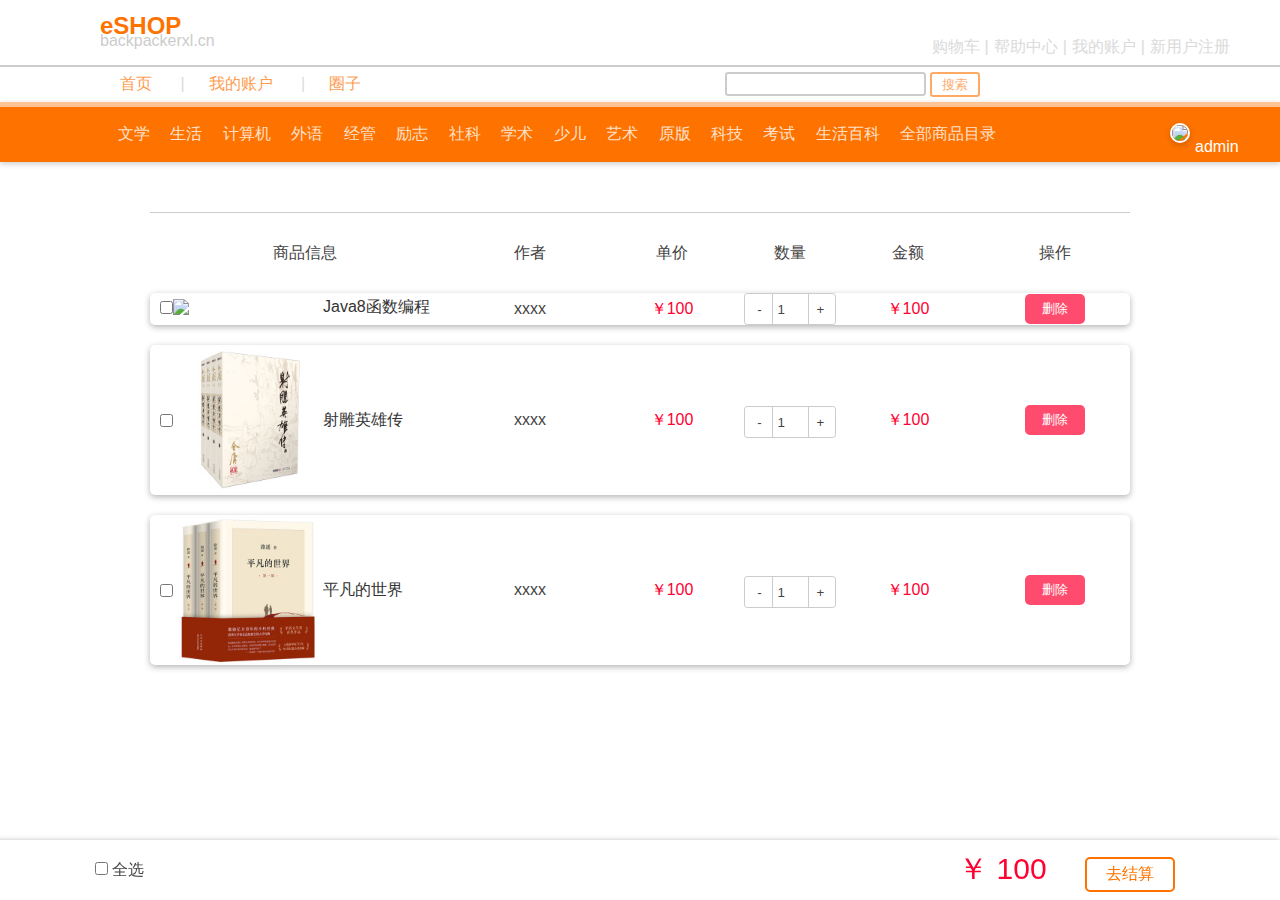
==== src/main/webapp/book-car.html @ 672d0005 "html,css,js" ====
<!DOCTYPE html>
<html lang="en">

<head>
    <meta charset="UTF-8">
    <meta http-equiv="X-UA-Compatible" content="IE=edge">
    <meta name="viewport" content="width=device-width, initial-scale=1.0">
    <title>书城首页</title>
    <link rel="shortcut icon" href="./img/book.png" type="image/png">
    <link rel="stylesheet" href="./css/nav-footer.css">
    <link rel="stylesheet" href="./css/font-awesome.min.css">
    <link rel="stylesheet" href="./css/book-car.css">
    <script src="./js/jquery-3.6.0.min.js"></script>
</head>

<body>
    <nav>
        <header class="heeder">
            <div class="left">
                <h4><i class="fa fa-book"></i>eSHOP</h4>
                <p>backpackerxl.cn</p>
            </div>
            <div class="right">
                <ul>
                    <a href="#"><i class="fa fa-shopping-cart"></i>购物车</a>
                    <a href="#"><span>|</span><i class="fa fa-question-circle"></i>帮助中心</a>
                    <a href="#"><span>|</span><i class="fa fa-user"></i>我的账户</a>
                    <a href="#"><span>|</span><i class="fa fa-registered"></i>新用户注册</a>
                </ul>
            </div>
        </header>
        <div class="top">
            <ul>
                <a href="#"><i class="fa fa-home"></i>首页</a>
                <a href="#"><span>|</span><i class="fa fa-user"></i>我的账户</a>
                <a href="#"><span>|</span><i class="fa fa-user-circle-o"></i>圈子</a>
            </ul>
            <div class="search">
                <input type="text">
                <button id="search"><i class="fa fa-search"></i>搜索</button>
            </div>
        </div>
        <div id="middle-nav" class="middle">
            <ul>
                <a href="#">文学</a>
                <a href="#">生活</a>
                <a href="#">计算机</a>
                <a href="#">外语</a>
                <a href="#">经管</a>
                <a href="#">励志</a>
                <a href="#">社科</a>
                <a href="#">学术</a>
                <a href="#">少儿</a>
                <a href="#">艺术</a>
                <a href="#">原版</a>
                <a href="#">科技</a>
                <a href="#">考试</a>
                <a href="#">生活百科</a>
                <a href="#">全部商品目录</a>
            </ul>
            <div id="username" class="user">
                <img src="./img/man.png">
                <span>admin</span>
                <ul id="menu-pop">
                    <a href="#">帐号管理</a>
                    <a href="#">退出登录</a>
                </ul>
            </div>
        </div>
    </nav>

    <script>
        $(() => {
            $("#username").on("click", () => {
                if ($("#menu-pop").is(":hidden")) {
                    $("#menu-pop").show(100);
                } else {
                    $("#menu-pop").hide(100);
                }
            })
            $(window).bind("scroll", () => {
                if ($(document).scrollTop() >= 100) {
                    $("#middle-nav").css({ "position": "fixed", "top": 0, "width": "100%" })
                } else {
                    $("#middle-nav").removeAttr("style")
                }
            })
        })
    </script>

    <div class="container">
        <div class="car-warpper">
            <table id="shop-car" class="book-car">
                <tr id="title">
                    <th>商品信息</th>
                    <th>作者</th>
                    <th>单价</th>
                    <th>数量</th>
                    <th>金额</th>
                    <th>操作</th>
                </tr>
                <tr id="my-book">
                    <td id="book-info">
                        <input type="checkbox" name="" id="">
                        <img src="./img/book-004.jpg" />
                        <span>Java8函数编程</span>
                    </td>
                    <td>xxxx</td>
                    <td class="book-price">￥100</td>
                    <td id="count-number">
                        <button id="add">-</button>
                        <input id="number" type="number" value="1" />
                        <button id="incle">+</button>
                    </td>
                    <td class="book-price">￥100</td>
                    <td><button id="close">删除</button></td>
                </tr>
                <tr id="my-book">
                    <td id="book-info">
                        <input type="checkbox" name="" id="">
                        <img src="./img/book-009.jpg" />
                        <span>射雕英雄传</span>
                    </td>
                    <td>xxxx</td>
                    <td class="book-price">￥100</td>
                    <td id="count-number">
                        <button id="add">-</button>
                        <input id="number" type="number" value="1" />
                        <button id="incle">+</button>
                    </td>
                    <td class="book-price">￥100</td>
                    <td><button id="close">删除</button></td>
                </tr>
                <tr id="my-book">
                    <td id="book-info">
                        <input type="checkbox" name="" id="">
                        <img src="./img/book-010.jpg" />
                        <span>平凡的世界</span>
                    </td>
                    <td>xxxx</td>
                    <td class="book-price">￥100</td>
                    <td id="count-number">
                        <button id="add">-</button>
                        <input id="number" type="number" value="1" />
                        <button id="incle">+</button>
                    </td>
                    <td class="book-price">￥100</td>
                    <td><button id="close">删除</button></td>
                </tr>
            </table>
        <div class="total-price">
            <div class="total-select">
                <input type="checkbox" name="" id="">
                <span>全选</span>
            </div>
            <div class="submit">
                <span>￥ 100</span>
                <input type="submit" value="去结算">
            </div>
        </div>
    </div>

    <script src="./js/book-car.js"></script>
</body>

</html>
---- src/main/webapp/css/nav-footer.css ----
*, body {
    margin: 0;
    padding: 0;
    list-style: none;
    text-decoration: none;
    font-family: Arial, Helvetica, sans-serif;
}

nav .heeder {
    width: 100%;
    height: 65px;
    display: flex;
    align-items: center;
    justify-content: space-between;
    border-bottom: 2px solid #ccc;
}

nav .heeder .left {
    line-height: 15px;
    color: #ccc;
    margin: 0 100px;
}

nav .heeder .left h4 {
    color: #fe7300;
    font-size: 24px;
}

nav .heeder .right ul {
    display: flex;
    justify-content: center;
    margin: 30px 50px 0 0;
}

nav .heeder .right ul a {
    color: #ccc;
    opacity: 0.7;
}

nav .heeder .right ul a:hover {
    color: #fe7300;
    opacity: 1;
}

nav .heeder .right ul a span {
    margin: 0 5px;
    color: #ccc;
}

nav .top {
    display: flex;
    justify-content: space-between;
    height: 35px;
    align-items: center;
}

nav .top ul {
    margin: 0 0 0 120px;
}

nav .top ul a {
    color: #fe7300;
    opacity: .7;
}

nav .top ul a:hover {
    opacity: 1;
}

nav .top ul a span {
    margin: 0 24px;
    color: #ccc;
}

nav .top .search {
    margin: 0 300px 0 0;
}

nav .top .search input {
    outline: none;
    border: .15rem solid #ccc;
    height: 20px;
    padding: 0 10px;
    border-radius: .2rem;
}

nav .top .search input:focus {
    border: .15rem solid #fe7300;
}

nav .top .search #search {
    height: 25px;
    outline: none;
    border: 0.15rem solid #fe7300;
    background: #fff;
    width: 50px;
    border-radius: 0.2rem;
    color: #fe7300;
    opacity: .6;
    cursor: pointer;
}

nav .top .search #search:hover {
    background: #fe7300;
    opacity: 1;
    color: #fff;
}

nav .middle {
    position: relative;
    border-top: 5px solid #ffc493;
    background: #fe7300;
    height: 55px;
    display: flex;
    justify-content: space-between;
    align-items: center;
    box-shadow: 0px 2px 6px rgba(0, 0, 0, .2);
    z-index: 2;
}

nav .middle ul {
    margin: 0 0 0 110px;
}

nav .middle ul a {
    padding: .5rem .5rem;
    color: rgb(255, 255, 255, .8);
    transition: background .2s ease-in;
}

nav .middle ul a.active{
    background: rgba(0, 0, 0, .1);
    color: #fff;
    border-radius: .25rem;
}

nav .middle ul a:hover {
    background: rgba(0, 0, 0, .1);
    color: #fff;
    border-radius: .25rem;
}

nav .middle .user img {
    width: 40px;
    border-radius: 50%;
    box-shadow: 0 2px 6px rgba(0, 0, 0, .2);
    border: 2px solid #fff;
}

nav .middle .user {
    position: absolute;
    color: #fff;
    right: 90px;
    cursor: pointer;
}

nav .middle .user span {
    position: absolute;
    margin: 15px 0 0 5px;
}

nav .middle .user #menu-pop {
    box-shadow: 1px 2px 6px rgb(0 0 0 / 15%);
    position: absolute;
    width: 100px;
    background: #fe7300;
    right: -60px;
    top: 50px;
    height: 80px;
    border-bottom-left-radius: 5px;
    text-align: center;
    border-bottom-right-radius: 5px;
    display: none;
}

nav .middle .user #menu-pop a {
    line-height: 40px;
}

footer {
    margin-top: 100px;
    height: 60px;
    background: #fe7300;
    width: 100%;
    color: #fff;
    line-height: 60px;
    text-align: center;
}

footer p a {
    color: #fff;
}

footer p a:hover {
    color: #fff;
}

#up-to-top{
    position: fixed;
    bottom: 80px;
    right: 30px;
    background: var(--main-color);
    height: 35px;
    width: 35px;
    opacity: .7;
    text-align: center;
    line-height: 35px;
    color: #fff;
    box-shadow: 0 2px 6px rgba(0, 0, 0, .2);
    cursor: pointer;
    display: none;
}

#up-to-top:hover{
    opacity: 1;
}
---- src/main/webapp/css/book-car.css ----
.container {
    width: 980px;
    margin: 50px auto;
    margin-bottom: 100px;
}

#shop-car{
    border: none;
    color: #444;
    border-top: 1px solid #ccc;
    background: #fff;
    border-collapse: separate;
    border-spacing: 0 20px;
}

#shop-car #title{
    height: 40px;
}

#shop-car #title th{
    font-weight: normal;
}
#shop-car #my-book{
    box-shadow: 0 2px 6px rgba(0,0,0,.3);
    border-radius: 5px;
}

#shop-car tr #book-info{
    display: flex;
    justify-content: left;
    align-items: center;
    color: #333;
    width: 300px;
    padding-left: 10px;
}

#shop-car tr td{
    width: 200px;
    text-align: center;
}

#shop-car tr .book-price{
    color: #ff0030;
}

#shop-car tr td #close{
    outline: none;
    border: none;
    background: #ff0030;
    color: #fff;
    width: 60px;
    height: 30px;
    border-radius: 5px;
    opacity: .7;
    transition: opacity .2s ease;
    cursor: pointer;
}

#shop-car tr td #close:hover{
    opacity: 1;
}

#shop-car tr #count-number{
    display: flex;
    justify-content: center;
    align-items: center;
    background: #fff;
    width: 90px;
    border: 1px solid #ccc;
    border-radius: .2rem;
}

#shop-car tr #count-number #add,
#shop-car tr #count-number #incle{
   width: 25px;
   height: 30px;
   outline: none;
   border: none;
   background: #fff;
   color: #444;
   margin: 0;
   cursor: pointer;
}
#shop-car tr #count-number #add{
   border-right: 1px solid #ccc;
}

#shop-car tr #count-number #incle{
    border-left: 1px solid #ccc;
}
#shop-car tr #count-number #number{
    outline: none;
    border: none;
    color: #444;
    padding: 0 5px;
    width: 25px;
    height: 30px;
    margin: 0;
}

#shop-car tr #count-number #number:focus{
    border: 1px solid #fe7300;
    box-shadow: 0 2px 6px rgb(254, 115, 0, .5);
}

#shop-car tr #book-info img{
    width: 150px;
}
.total-price{
    display: flex;
    justify-content: space-between;
    align-items: center;
    width: 100%;
    box-shadow: 0 2px 6px rgba(0,0,0,.5);
    height: 50px;
    background: #fff;
    position: fixed;
    bottom: 0px;
    z-index: 1;
    padding: 5px;
    right: 0;
}

.total-price .total-select{
    padding: 0 0 0 100px;
    color: #444;
    font-size: 16px;
    cursor: pointer;
    transition: color .2s ease;
}

.total-price .submit{
    padding: 0 100px 0 0;
    color: #ff0030;
    font-size: 30px;
}

.total-price .submit input{
    height: 35px;
    width: 90px;
    outline: none;
    margin: 0 0 0 30px;
    border: .15rem solid #fe7300;
    background: #fff;
    color: #fe7300;
    border-radius: 5px;
    font-size: 16px;
    transition: background .2s ease-in;
}

.total-price .submit input:hover{
    background: #fe7300;
    color: #fff;
}
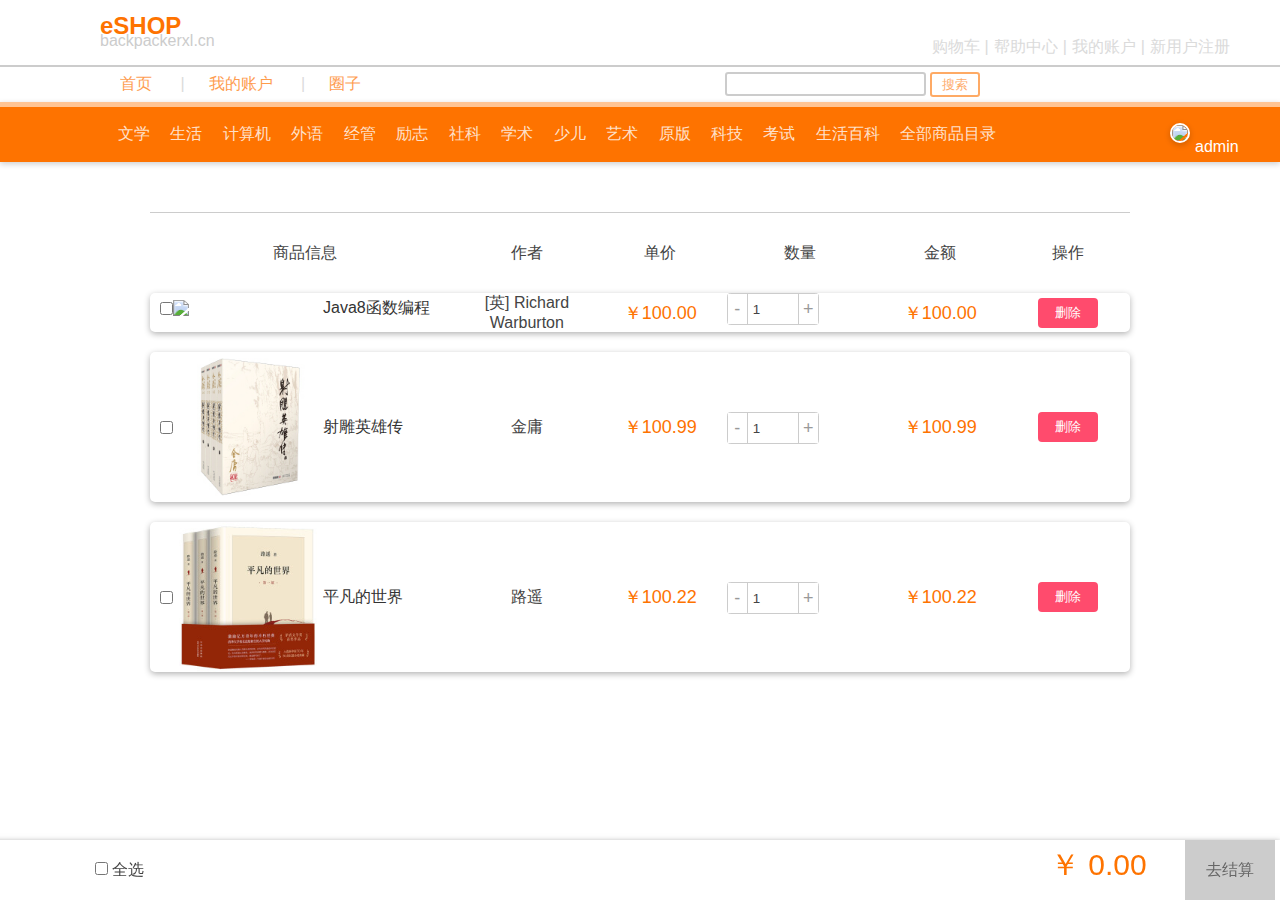
==== commit 41013f88: "js 优化" ====
--- a/src/main/webapp/book-car.html
+++ b/src/main/webapp/book-car.html
@@ -101,61 +101,61 @@
                 </tr>
                 <tr id="my-book">
                     <td id="book-info">
-                        <input type="checkbox" name="" id="">
+                        <input type="checkbox" name="" id="select-book">
                         <img src="./img/book-004.jpg" />
                         <span>Java8函数编程</span>
                     </td>
-                    <td>xxxx</td>
-                    <td class="book-price">￥100</td>
+                    <td>[英] Richard Warburton</td>
+                    <td class="book-price">￥100.00</td>
                     <td id="count-number">
-                        <button id="add">-</button>
+                        <button id="incle">-</button>
                         <input id="number" type="number" value="1" />
-                        <button id="incle">+</button>
+                        <button id="add">+</button>
                     </td>
-                    <td class="book-price">￥100</td>
+                    <td id="total_price" class="book-price">￥100.00</td>
                     <td><button id="close">删除</button></td>
                 </tr>
                 <tr id="my-book">
                     <td id="book-info">
-                        <input type="checkbox" name="" id="">
+                        <input type="checkbox" name="" id="select-book">
                         <img src="./img/book-009.jpg" />
                         <span>射雕英雄传</span>
                     </td>
-                    <td>xxxx</td>
-                    <td class="book-price">￥100</td>
+                    <td>金庸</td>
+                    <td class="book-price">￥100.99</td>
                     <td id="count-number">
-                        <button id="add">-</button>
+                        <button id="incle">-</button>
                         <input id="number" type="number" value="1" />
-                        <button id="incle">+</button>
+                        <button id="add">+</button>
                     </td>
-                    <td class="book-price">￥100</td>
+                    <td id="total_price" class="book-price">￥100.99</td>
                     <td><button id="close">删除</button></td>
                 </tr>
                 <tr id="my-book">
                     <td id="book-info">
-                        <input type="checkbox" name="" id="">
+                        <input type="checkbox" name="" id="select-book">
                         <img src="./img/book-010.jpg" />
                         <span>平凡的世界</span>
                     </td>
-                    <td>xxxx</td>
-                    <td class="book-price">￥100</td>
+                    <td>路遥</td>
+                    <td class="book-price">￥100.22</td>
                     <td id="count-number">
-                        <button id="add">-</button>
+                        <button id="incle">-</button>
                         <input id="number" type="number" value="1" />
-                        <button id="incle">+</button>
+                        <button id="add">+</button>
                     </td>
-                    <td class="book-price">￥100</td>
+                    <td id="total_price" class="book-price">￥100.22</td>
                     <td><button id="close">删除</button></td>
                 </tr>
             </table>
         <div class="total-price">
             <div class="total-select">
-                <input type="checkbox" name="" id="">
+                <input type="checkbox" name="" id="select-all">
                 <span>全选</span>
             </div>
             <div class="submit">
-                <span>￥ 100</span>
-                <input type="submit" value="去结算">
+                <span id="my_total_money">￥ 0.00</span>
+                <input id="submit" type="submit" value="去结算">
             </div>
         </div>
     </div>
--- a/src/main/webapp/css/book-car.css
+++ b/src/main/webapp/css/book-car.css
@@ -19,6 +19,7 @@
 
 #shop-car #title th{
     font-weight: normal;
+    width: 310px;
 }
 #shop-car #my-book{
     box-shadow: 0 2px 6px rgba(0,0,0,.3);
@@ -40,7 +41,8 @@
 }
 
 #shop-car tr .book-price{
-    color: #ff0030;
+    color: #fe7300;
+    font-size: 18px;
 }
 
 #shop-car tr td #close{
@@ -50,7 +52,7 @@
     color: #fff;
     width: 60px;
     height: 30px;
-    border-radius: 5px;
+    border-radius: .25rem;
     opacity: .7;
     transition: opacity .2s ease;
     cursor: pointer;
@@ -72,28 +74,34 @@
 
 #shop-car tr #count-number #add,
 #shop-car tr #count-number #incle{
-   width: 25px;
+   width: 20px;
    height: 30px;
    outline: none;
    border: none;
    background: #fff;
-   color: #444;
+   font-size: 18px;
+   color: #999;
    margin: 0;
    cursor: pointer;
 }
 #shop-car tr #count-number #add{
-   border-right: 1px solid #ccc;
+   border-left: 1px solid #ccc;
+}
+
+#shop-car tr #count-number #add:hover,
+#shop-car tr #count-number #incle:hover{
+    color: #444;
 }
 
 #shop-car tr #count-number #incle{
-    border-left: 1px solid #ccc;
+    border-right: 1px solid #ccc;
 }
 #shop-car tr #count-number #number{
     outline: none;
     border: none;
     color: #444;
     padding: 0 5px;
-    width: 25px;
+    width: 40px;
     height: 30px;
     margin: 0;
 }
@@ -130,22 +138,20 @@
 }
 
 .total-price .submit{
-    padding: 0 100px 0 0;
-    color: #ff0030;
+    color: #fe7300;
     font-size: 30px;
 }
 
 .total-price .submit input{
-    height: 35px;
+    height: 60px;
     width: 90px;
     outline: none;
     margin: 0 0 0 30px;
-    border: .15rem solid #fe7300;
-    background: #fff;
-    color: #fe7300;
-    border-radius: 5px;
+    color: #666;
     font-size: 16px;
-    transition: background .2s ease-in;
+    border: none;
+    background: #ccc;
+    transition: background .3s ease-in;
 }
 
 .total-price .submit input:hover{
